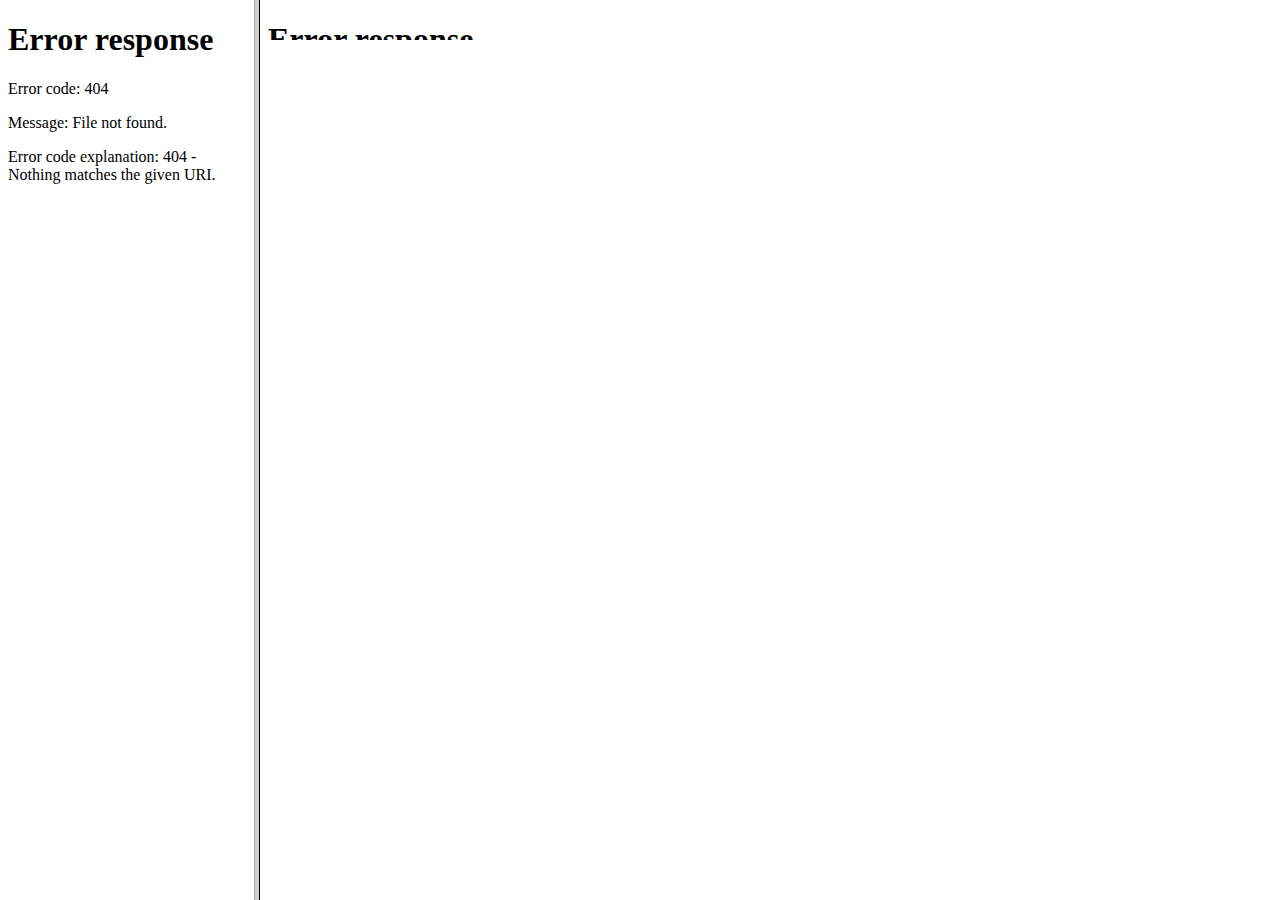
==== index.html @ 09a616ed "initial commit" ====
<!DOCTYPE html>
<meta charset="utf-8">
<meta name="viewport" content="width=device-width,height=device-height,initial-scale=1.0" />
<head>
    <link rel="stylesheet" type="text/css" href="styles/main.css">
</head>

<link href="https://fonts.googleapis.com/css2?family=PT+Mono&family=Roboto+Mono&display=swap" rel="stylesheet"> 
<html>

<frameset id="frameSet1" cols="20%,*">
    <frameset id="frameSet2" rows="100%">
        <frame src="narration.html" name="narration" id="narration" class="nav-menu">
    </frameset>
    <frameset id="frameSet3" rows="40px,*">
        <!-- <frame src="headers/header.html" name="header" id="header-frame"> -->
        <frame src="cornField.html" name="main" id="main-frame">
    </frameset>
</frameset>

</html>
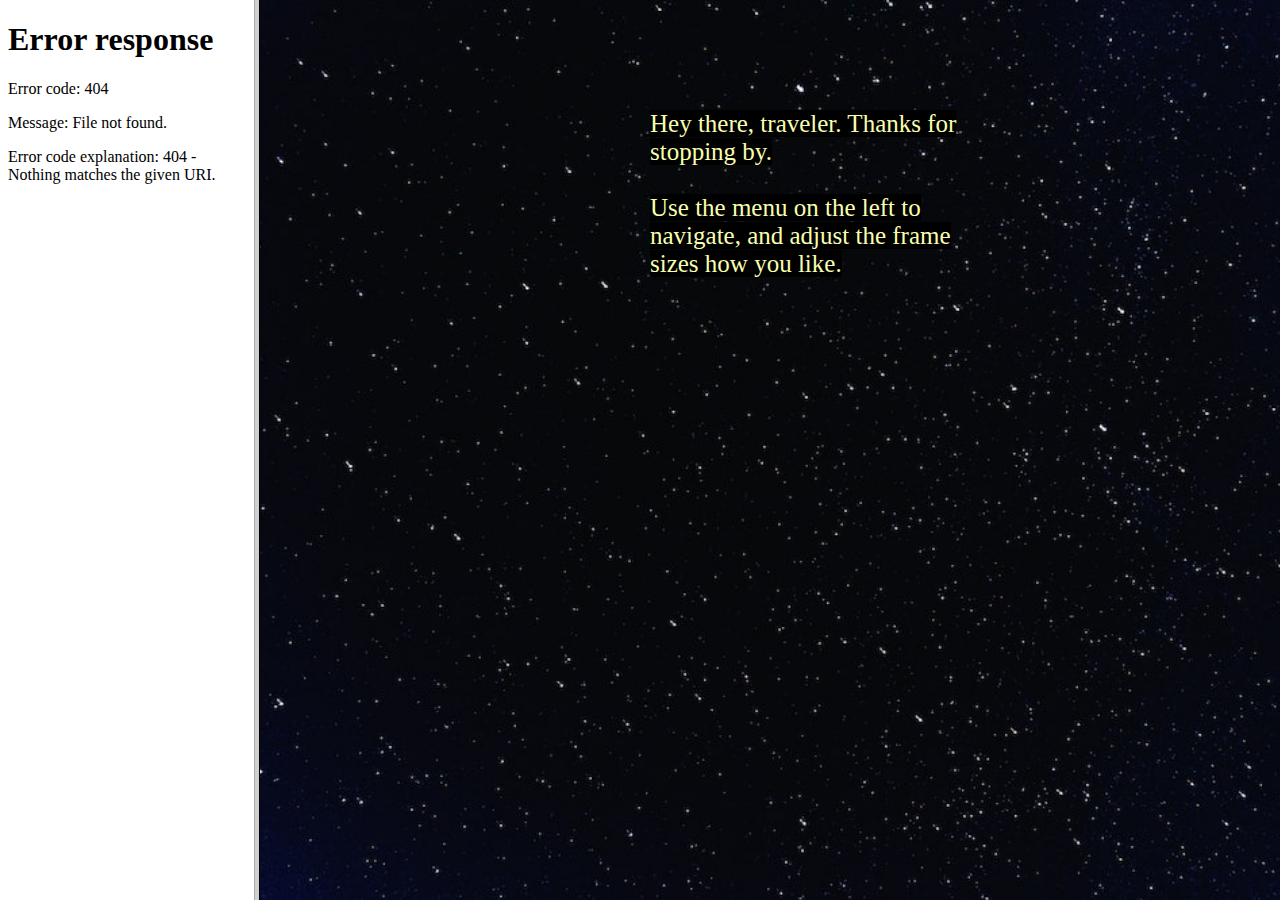
==== commit c4f79bda: "organizing things" ====
--- a/index.html
+++ b/index.html
@@ -10,11 +10,11 @@
 
 <frameset id="frameSet1" cols="20%,*">
     <frameset id="frameSet2" rows="100%">
-        <frame src="narration.html" name="narration" id="narration" class="nav-menu">
+        <frame src="html/narration.html" name="narration" id="narration" class="nav-menu">
     </frameset>
-    <frameset id="frameSet3" rows="40px,*">
+    <frameset id="frameSet3">
         <!-- <frame src="headers/header.html" name="header" id="header-frame"> -->
-        <frame src="cornField.html" name="main" id="main-frame">
+        <frame src="html/cornField.html" name="main" id="main-frame">
     </frameset>
 </frameset>
 
